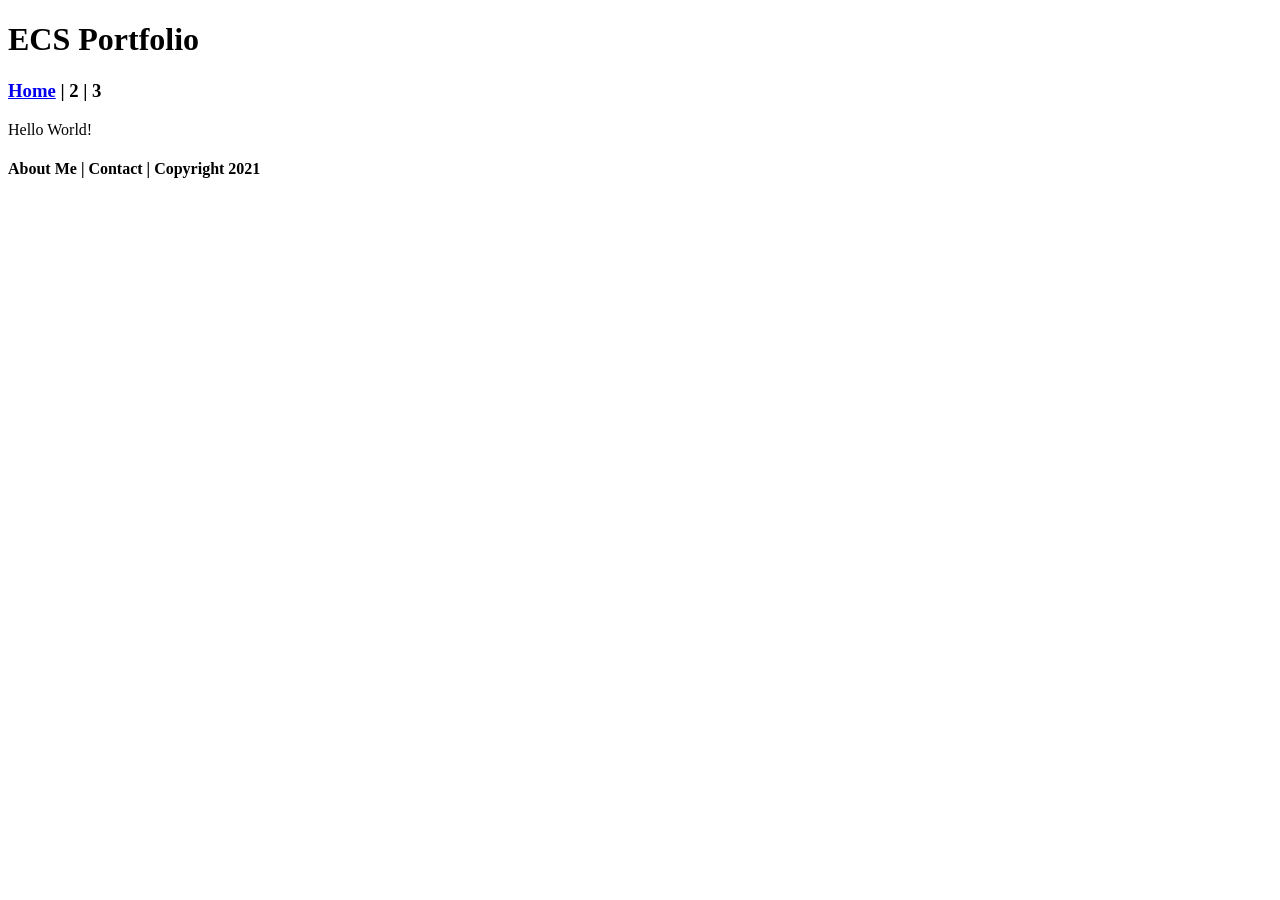
==== index.html @ 672ca820 "Add files via upload" ====
<!DOCTYPE html>
<html class="homePage">
<head>
	<!-- This is a comment! Text here will be ignored by the browser. -->
	<meta charset="UTF-8">
	<title>My Portfolio</title>
	<link href="myCSS.css" rel="stylesheet" type="text/css">
</head>
<body>
<div class="container">
  <div class="header">
  	<h1>ECS Portfolio</h1>
  </div>
  <div class="nav">
    <h3><a href="index.html">Home</a> | 2 | 3</h3>
  </div>
  <div class="content">Hello World!</div>
  <div class="footer">
    <h4>About Me | Contact | Copyright 2021</h4>
  </div>
</div>
</body>
</html>
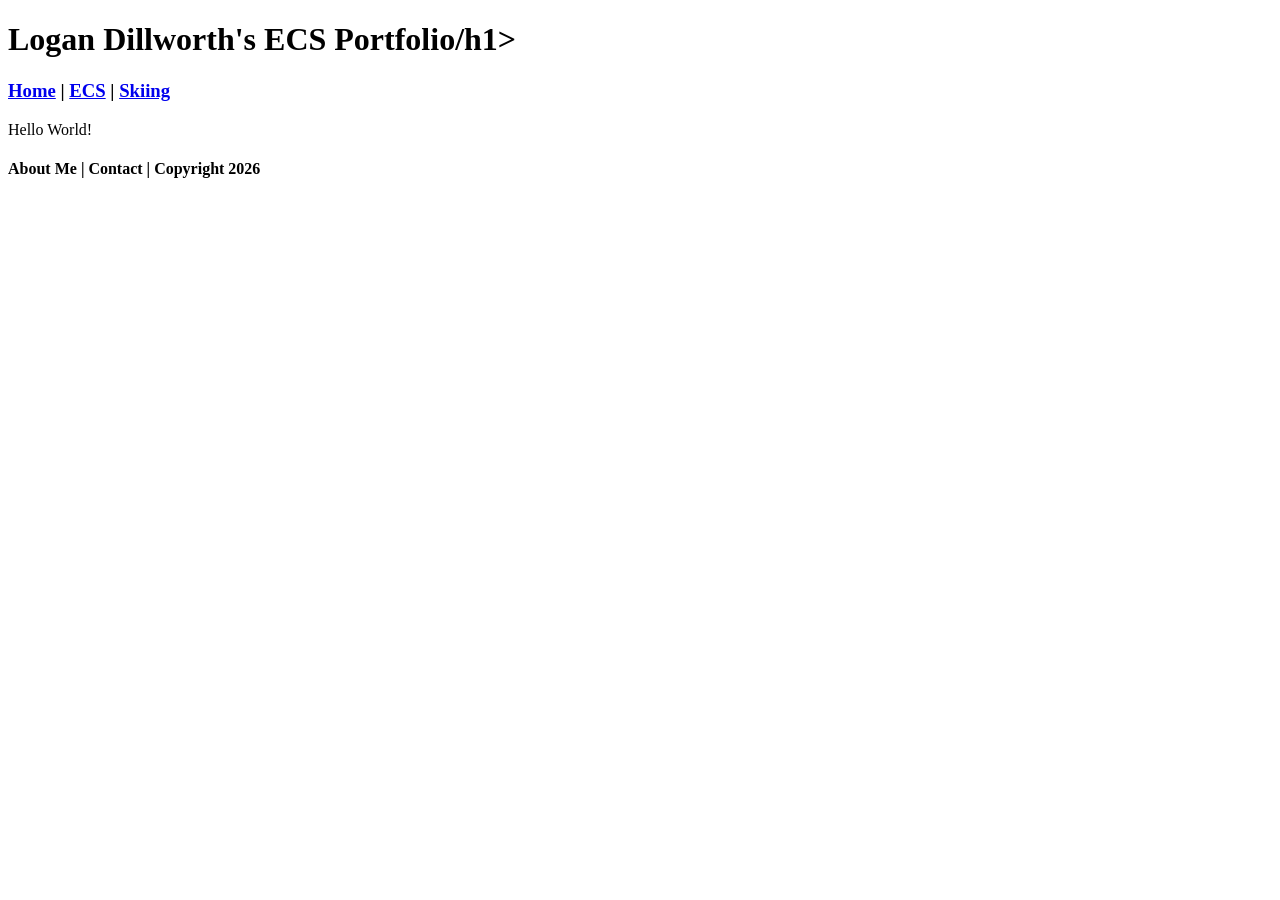
==== commit af9e290d: "Update index.html" ====
--- a/index.html
+++ b/index.html
@@ -3,20 +3,20 @@
 <head>
 	<!-- This is a comment! Text here will be ignored by the browser. -->
 	<meta charset="UTF-8">
-	<title>My Portfolio</title>
+	<title>Logan Dillworth's ECS Portfolio</title>
 	<link href="myCSS.css" rel="stylesheet" type="text/css">
 </head>
 <body>
 <div class="container">
   <div class="header">
-  	<h1>ECS Portfolio</h1>
+  	<h1>Logan Dillworth's ECS Portfolio/h1>
   </div>
   <div class="nav">
-    <h3><a href="index.html">Home</a> | 2 | 3</h3>
+    <h3> <a href="index.html">Home</a> | <a href="ecs/index.html">ECS</a> | <a href="skiing/index.html">Skiing</a> </h3>
   </div>
   <div class="content">Hello World!</div>
   <div class="footer">
-    <h4>About Me | Contact | Copyright 2021</h4>
+    <h4>About Me | Contact | Copyright 2026</h4>
   </div>
 </div>
 </body>
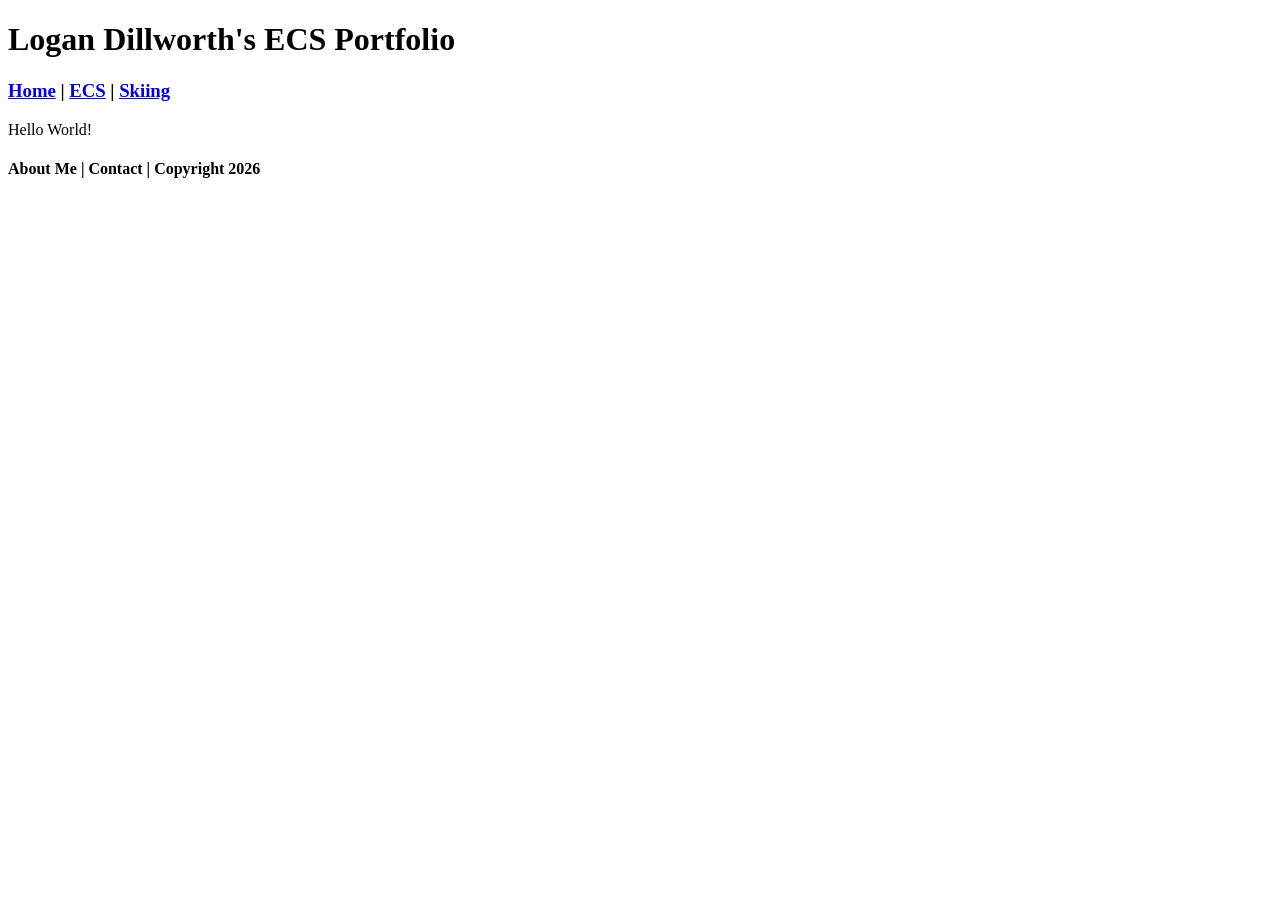
==== commit 0ba40270: "Update index.html" ====
--- a/index.html
+++ b/index.html
@@ -9,7 +9,7 @@
 <body>
 <div class="container">
   <div class="header">
-  	<h1>Logan Dillworth's ECS Portfolio/h1>
+  	<h1>Logan Dillworth's ECS Portfolio</h1>
   </div>
   <div class="nav">
     <h3> <a href="index.html">Home</a> | <a href="ecs/index.html">ECS</a> | <a href="skiing/index.html">Skiing</a> </h3>
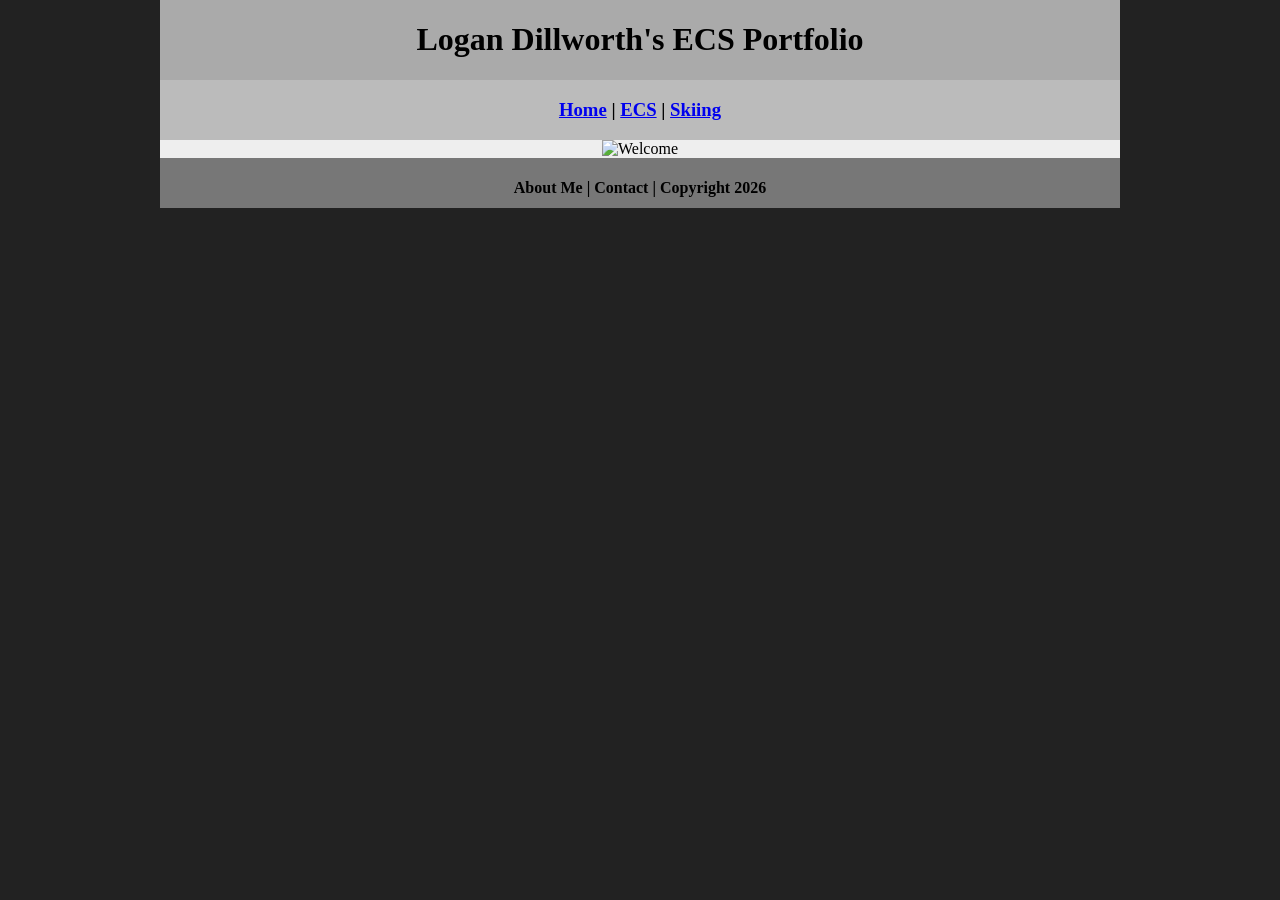
==== commit 0050b05a: "Update index.html" ====
--- a/index.html
+++ b/index.html
@@ -14,7 +14,8 @@
   <div class="nav">
     <h3> <a href="index.html">Home</a> | <a href="ecs/index.html">ECS</a> | <a href="skiing/index.html">Skiing</a> </h3>
   </div>
-  <div class="content">Hello World!</div>
+  <div class="content">
+	  <img src="images/welcome.png" alt="Welcome" width="960" >  </div>
   <div class="footer">
     <h4>About Me | Contact | Copyright 2026</h4>
   </div>
--- a/myCSS.css
+++ b/myCSS.css
@@ -0,0 +1,46 @@
+@charset "UTF-8";
+/* This is a comment! Text here will be ignored by the browser. */
+body {
+	margin: 0 auto;
+}
+.homePage {
+	background: #222222;
+}
+.container {
+	width: 960px;
+	margin: 0 auto;
+}
+.header {
+	background: #AAAAAA;
+	text-align: center;
+	margin: 0px;
+	padding: 5;
+	float: left;
+	width: 100%;
+	height: 80px;
+	
+}
+.nav {
+	background: #BBBBBB;
+	margin: 0px;
+	padding: 5;
+	float: left;
+	width: 100%;
+	height: 60px;
+	text-align: center;
+}
+.content {
+	background: #EEEEEE;
+	margin: 0px;
+	float: left;
+	width: 100%;
+	text-align: center;
+}
+.footer {
+	background: #777777;
+	margin: 0px;
+	float: left;
+	width: 100%;
+	height: 50px;
+	text-align: center;
+}
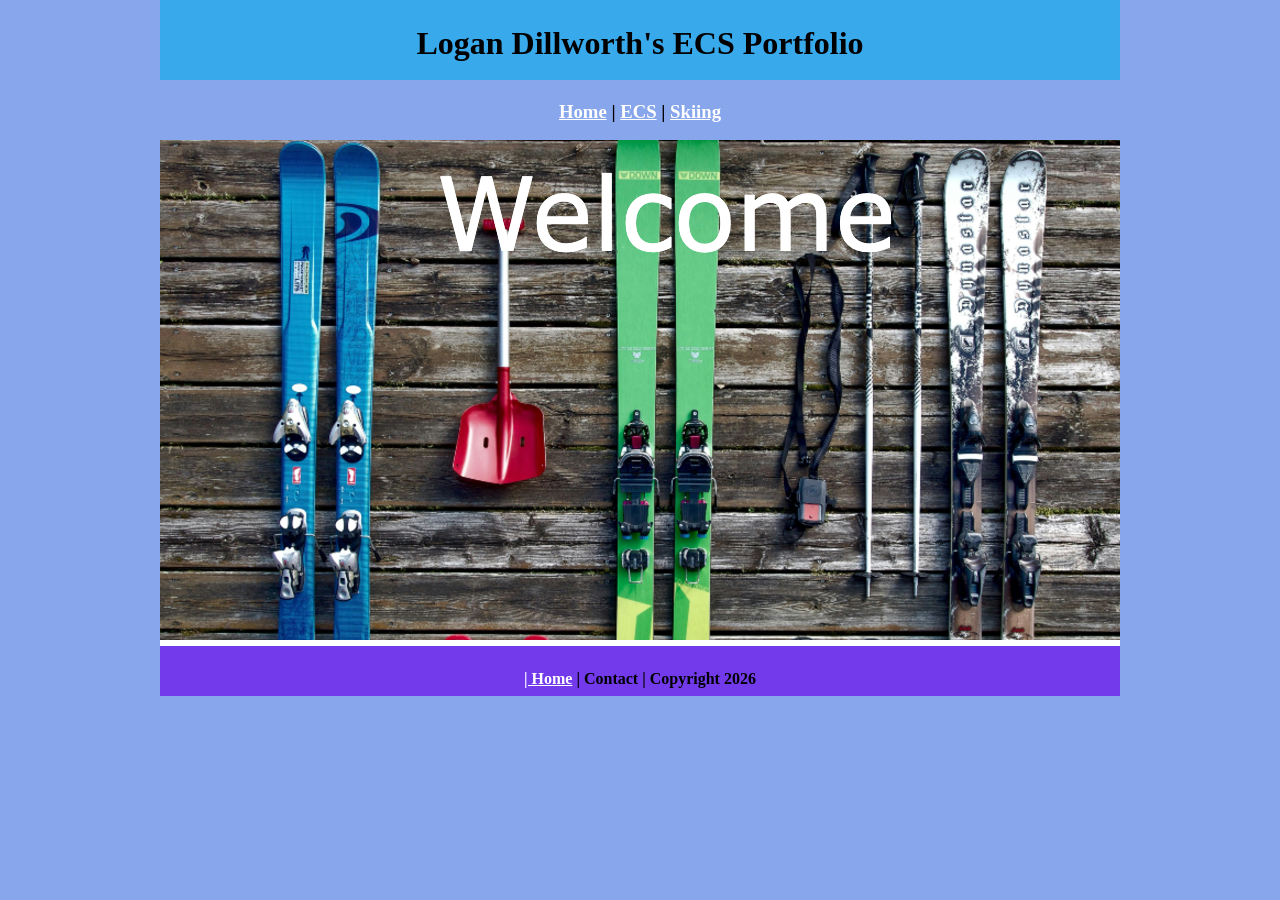
==== commit 9df14d45: "Update index.html" ====
--- a/index.html
+++ b/index.html
@@ -17,7 +17,7 @@
   <div class="content">
 	  <img src="images/welcome.png" alt="Welcome" width="960" >  </div>
   <div class="footer">
-    <h4>About Me | Contact | Copyright 2026</h4>
+    <h4> <a href="aboutme.html"> | Home</a> | Contact | Copyright 2026</h4>
   </div>
 </div>
 </body>
--- a/myCSS.css
+++ b/myCSS.css
@@ -2,16 +2,17 @@
 /* This is a comment! Text here will be ignored by the browser. */
 body {
 	margin: 0 auto;
+	font: 100%/1.4 American Typewriter, serif
 }
 .homePage {
-	background: #222222;
+	background: #87A6Eb;
 }
 .container {
 	width: 960px;
 	margin: 0 auto;
 }
 .header {
-	background: #AAAAAA;
+	background: #38A9EB;
 	text-align: center;
 	margin: 0px;
 	padding: 5;
@@ -21,7 +22,7 @@
 	
 }
 .nav {
-	background: #BBBBBB;
+	background: #387EIB;
 	margin: 0px;
 	padding: 5;
 	float: left;
@@ -30,17 +31,26 @@
 	text-align: center;
 }
 .content {
-	background: #EEEEEE;
+	background: #FFFFFF;
 	margin: 0px;
 	float: left;
 	width: 100%;
 	text-align: center;
 }
 .footer {
-	background: #777777;
+	background: #723AEB;
 	margin: 0px;
 	float: left;
 	width: 100%;
 	height: 50px;
 	text-align: center;
 }
+a:link {
+     color: #FFFFFF;
+}
+a:visited {
+     color: #000000;
+}
+a:hover, a:active, a:focus { 
+     text-decoration: underline;
+}
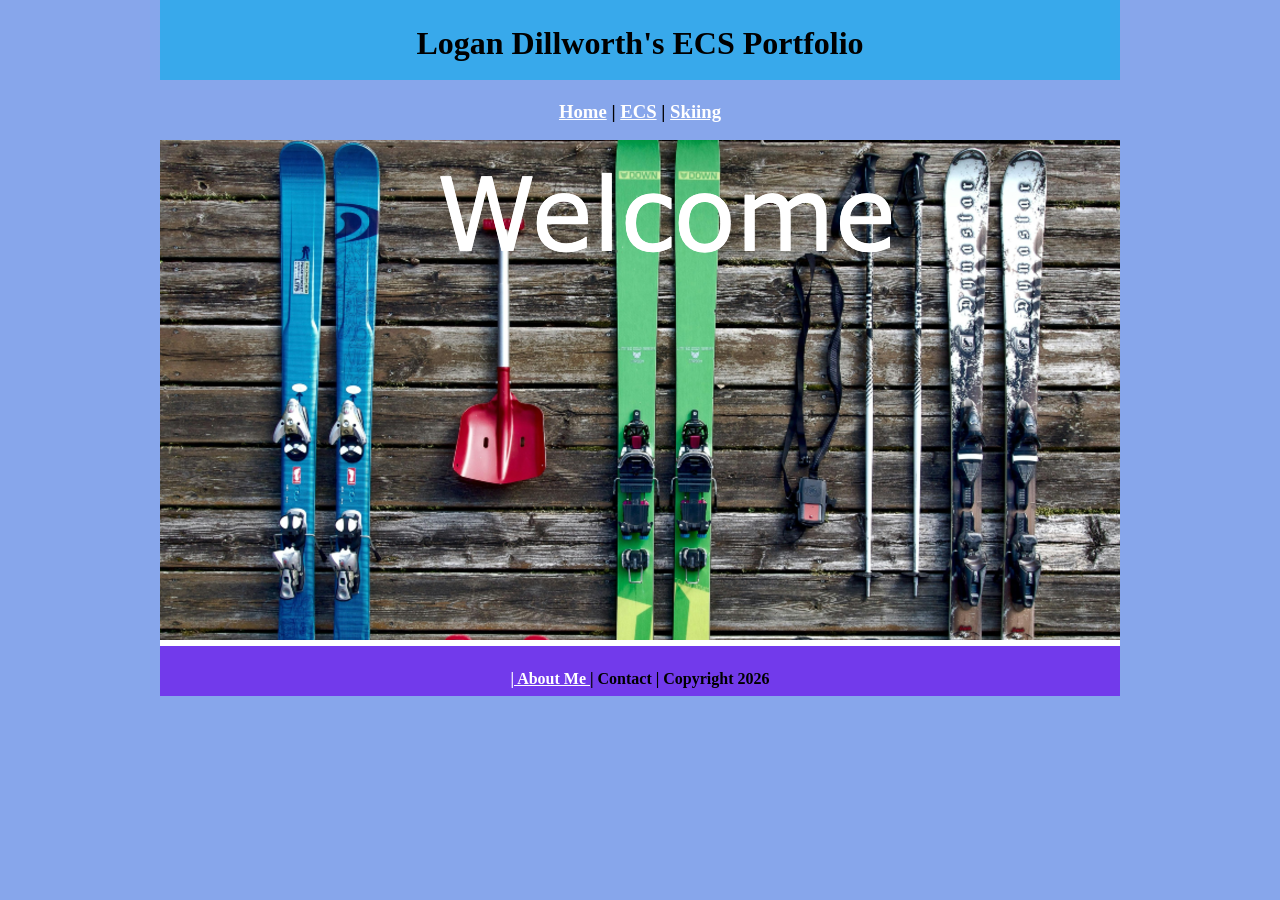
==== commit 751268eb: "Update index.html" ====
--- a/index.html
+++ b/index.html
@@ -17,7 +17,7 @@
   <div class="content">
 	  <img src="images/welcome.png" alt="Welcome" width="960" >  </div>
   <div class="footer">
-    <h4> <a href="aboutme.html"> | Home</a> | Contact | Copyright 2026</h4>
+    <h4> <a href="aboutme.html"> | About Me </a> | Contact | Copyright 2026</h4>
   </div>
 </div>
 </body>
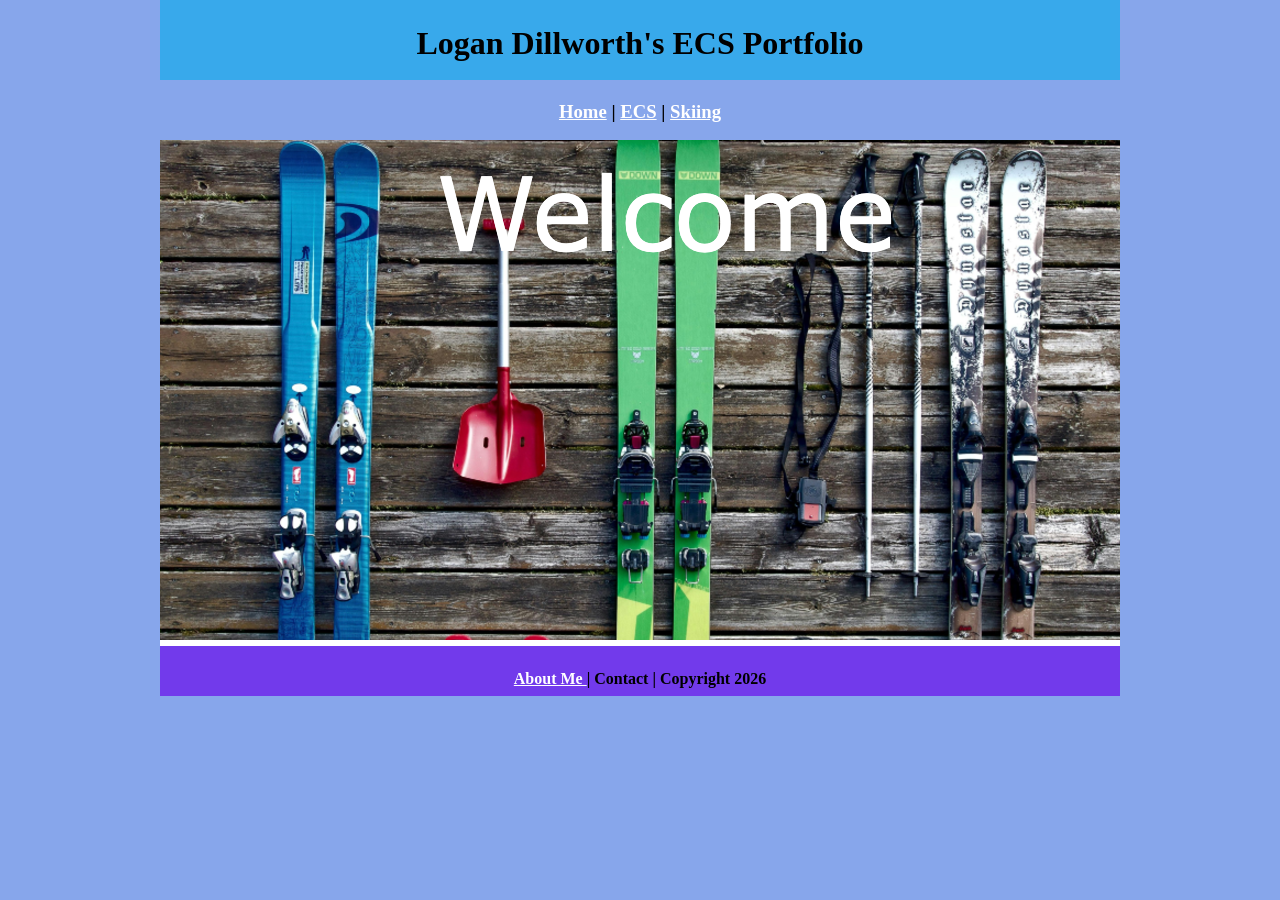
==== commit fb9313ff: "Update index.html" ====
--- a/index.html
+++ b/index.html
@@ -17,7 +17,7 @@
   <div class="content">
 	  <img src="images/welcome.png" alt="Welcome" width="960" >  </div>
   <div class="footer">
-    <h4> <a href="aboutme.html"> | About Me </a> | Contact | Copyright 2026</h4>
+    <h4> <a href="aboutme.html"> About Me </a> | Contact | Copyright 2026</h4>
   </div>
 </div>
 </body>
--- a/myCSS.css
+++ b/myCSS.css
@@ -35,7 +35,7 @@
 	margin: 0px;
 	float: left;
 	width: 100%;
-	text-align: center;
+	text-align: left;
 }
 .footer {
 	background: #723AEB;
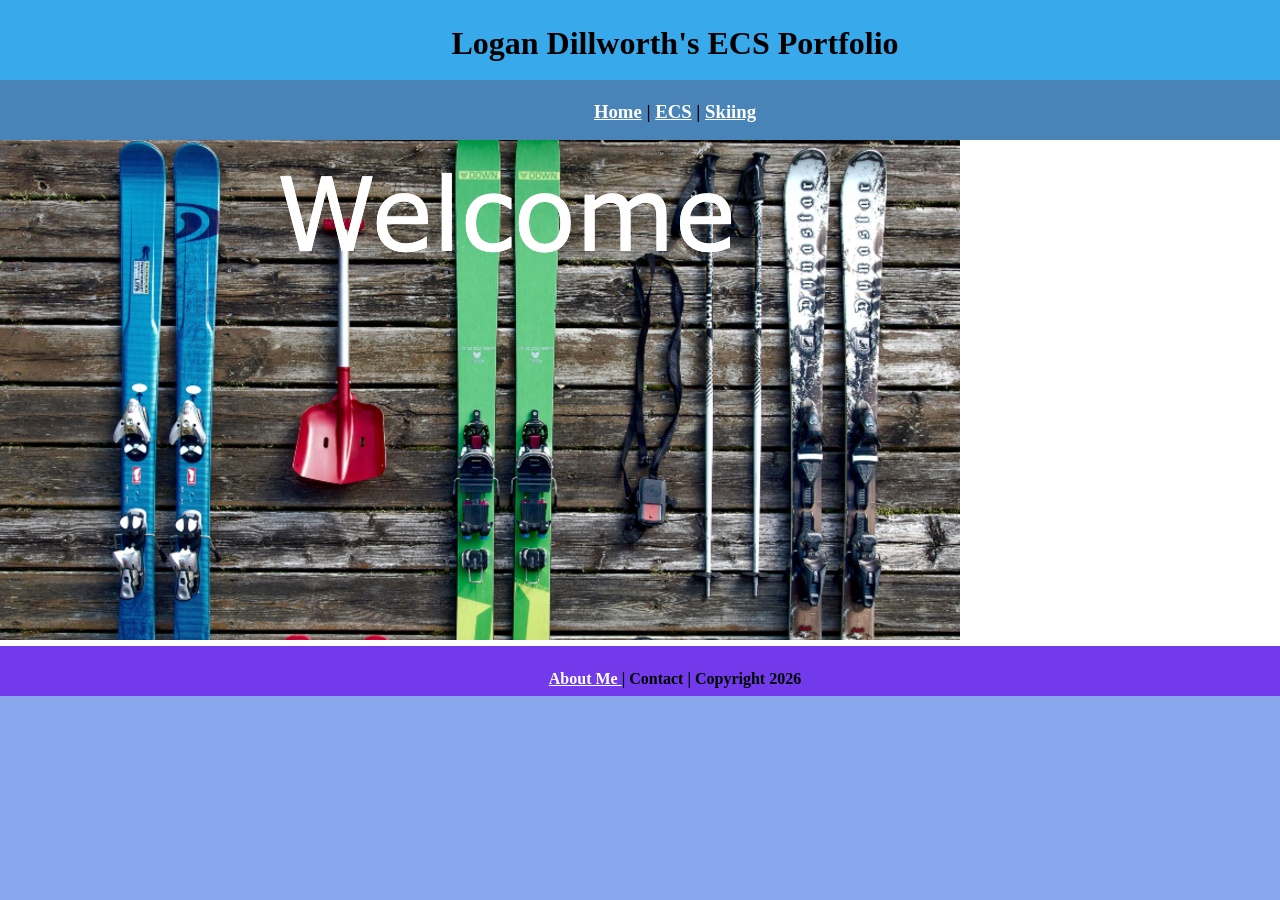
==== commit 5f374d81: "Update index.html" ====
--- a/index.html
+++ b/index.html
@@ -15,7 +15,7 @@
     <h3> <a href="index.html">Home</a> | <a href="ecs/index.html">ECS</a> | <a href="skiing/index.html">Skiing</a> </h3>
   </div>
   <div class="content">
-	  <img src="images/welcome.png" alt="Welcome" width="960" >  </div>
+	  <img src="images/welcome.png" alt="Welcome" width="960" > <div style="text-align: center;"> </div> </div>
   <div class="footer">
     <h4> <a href="aboutme.html"> About Me </a> | Contact | Copyright 2026</h4>
   </div>
--- a/myCSS.css
+++ b/myCSS.css
@@ -8,7 +8,7 @@
 	background: #87A6Eb;
 }
 .container {
-	width: 960px;
+	width: 1350px;
 	margin: 0 auto;
 }
 .header {
@@ -22,7 +22,7 @@
 	
 }
 .nav {
-	background: #387EIB;
+	background: #4984B8;
 	margin: 0px;
 	padding: 5;
 	float: left;
